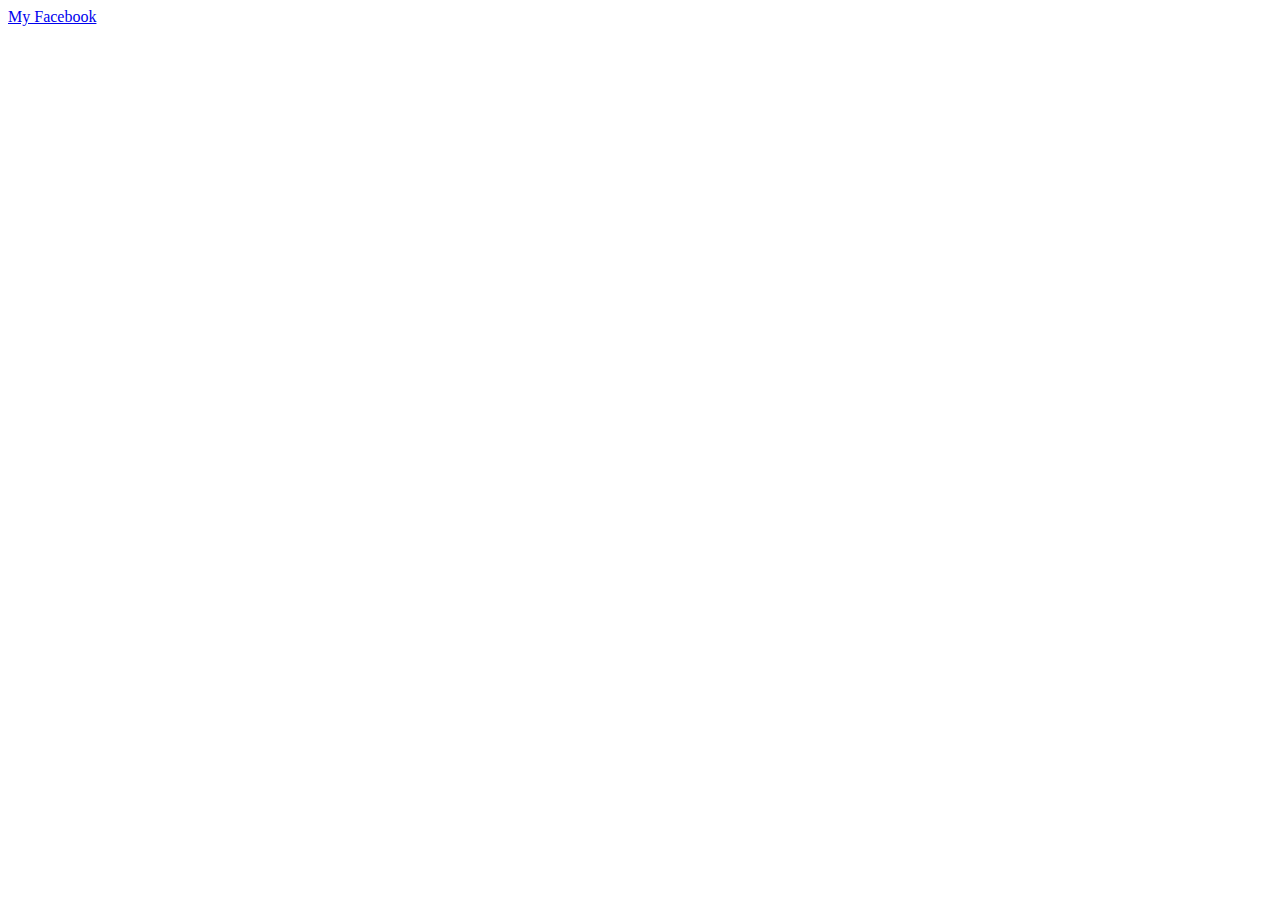
==== contacts.html @ 041b0539 "Add files via upload" ====
<!DOCTYPE html>
<html lang="en">
<head>
    <meta charset="UTF-8">
    <meta name="viewport" content="width=device-width, initial-scale=1.0">
    <title>Jack's personal Site</title>
</head>
<body>
    <a href="https://www.facebook.com/profile.php?id=100018172689732">My Facebook</a>
    
    
</body>
</html>
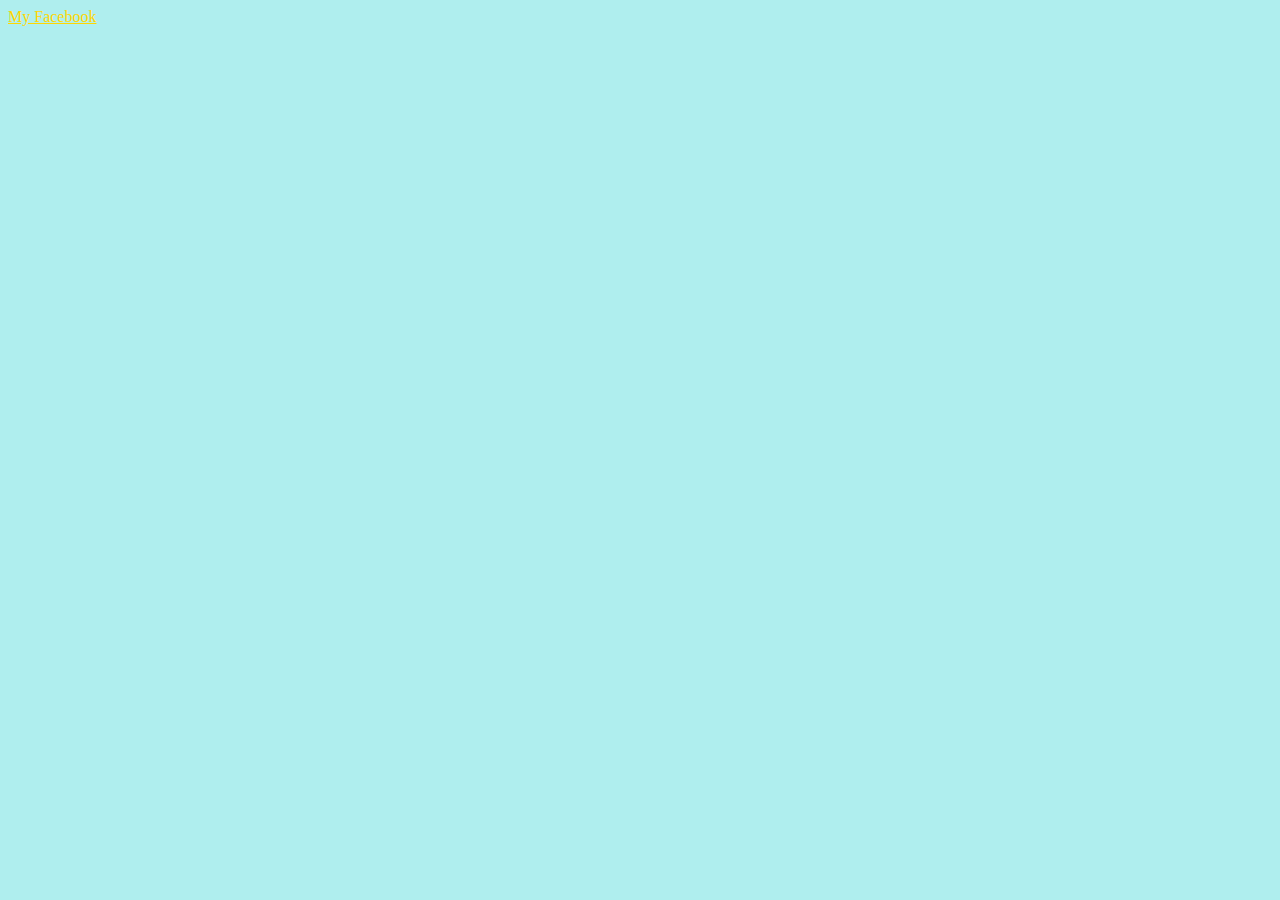
==== commit adf427d6: "Update contacts.html" ====
--- a/contacts.html
+++ b/contacts.html
@@ -4,10 +4,28 @@
     <meta charset="UTF-8">
     <meta name="viewport" content="width=device-width, initial-scale=1.0">
     <title>Jack's personal Site</title>
+    
+    <style>
+        body{
+            background-color: paleturquoise;
+        }
+
+        a:link{
+            color: gold;    
+        }
+
+        a:hover{
+            color: indigo;
+        }
+
+        a:visited{
+            color: red;
+        }
+    </style>
 </head>
 <body>
     <a href="https://www.facebook.com/profile.php?id=100018172689732">My Facebook</a>
     
     
 </body>
-</html>+</html>
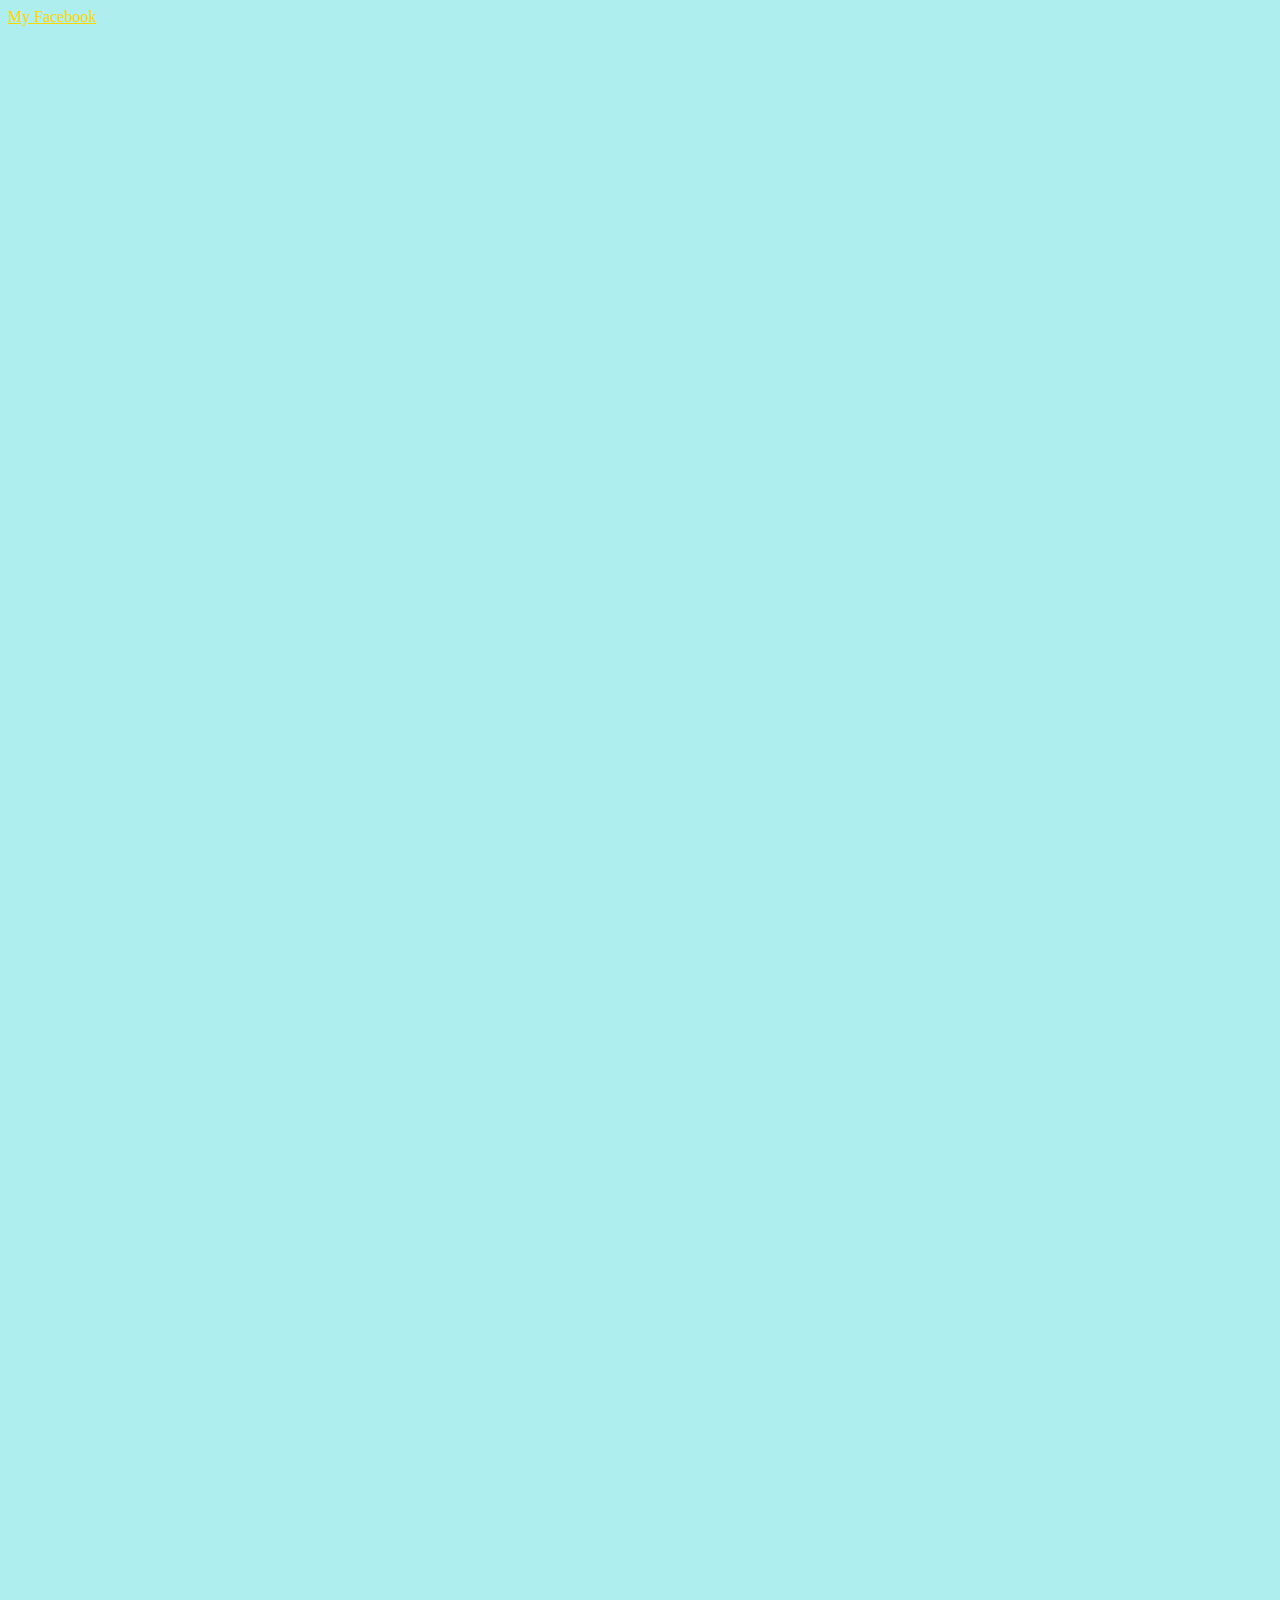
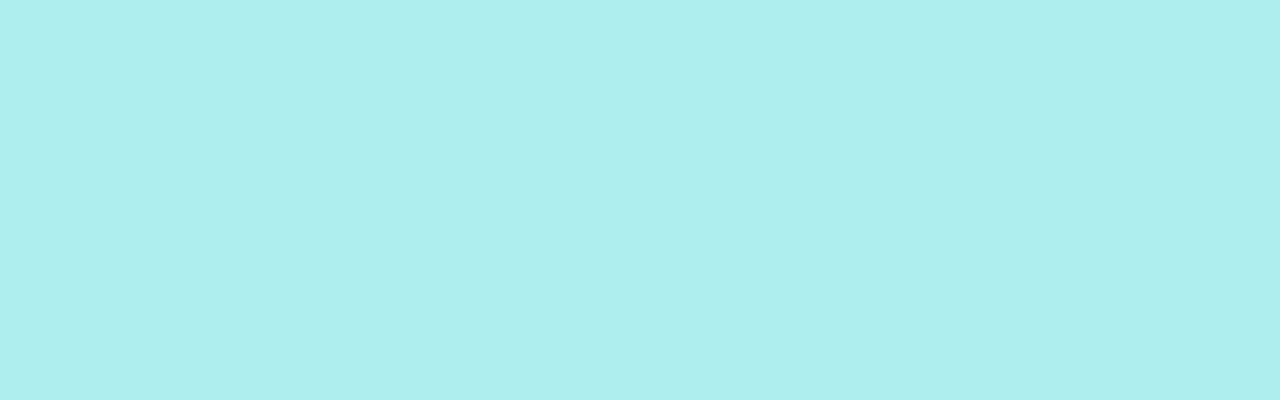
==== commit 801ef4dc: "Update contacts.html" ====
--- a/contacts.html
+++ b/contacts.html
@@ -9,7 +9,16 @@
         body{
             background-color: paleturquoise;
         }
+        
+         div.setting{
+            position: absolute;
+            top: 1200px;
+            right:400pt;
+            width: 1500px;
+            height: 800px;
+        }
 
+        
         a:link{
             color: gold;    
         }
@@ -24,6 +33,9 @@
     </style>
 </head>
 <body>
+    <div class="setting">
+        <img src="image/背景.jpg" alt="">
+    </div>
     <a href="https://www.facebook.com/profile.php?id=100018172689732">My Facebook</a>
     
     
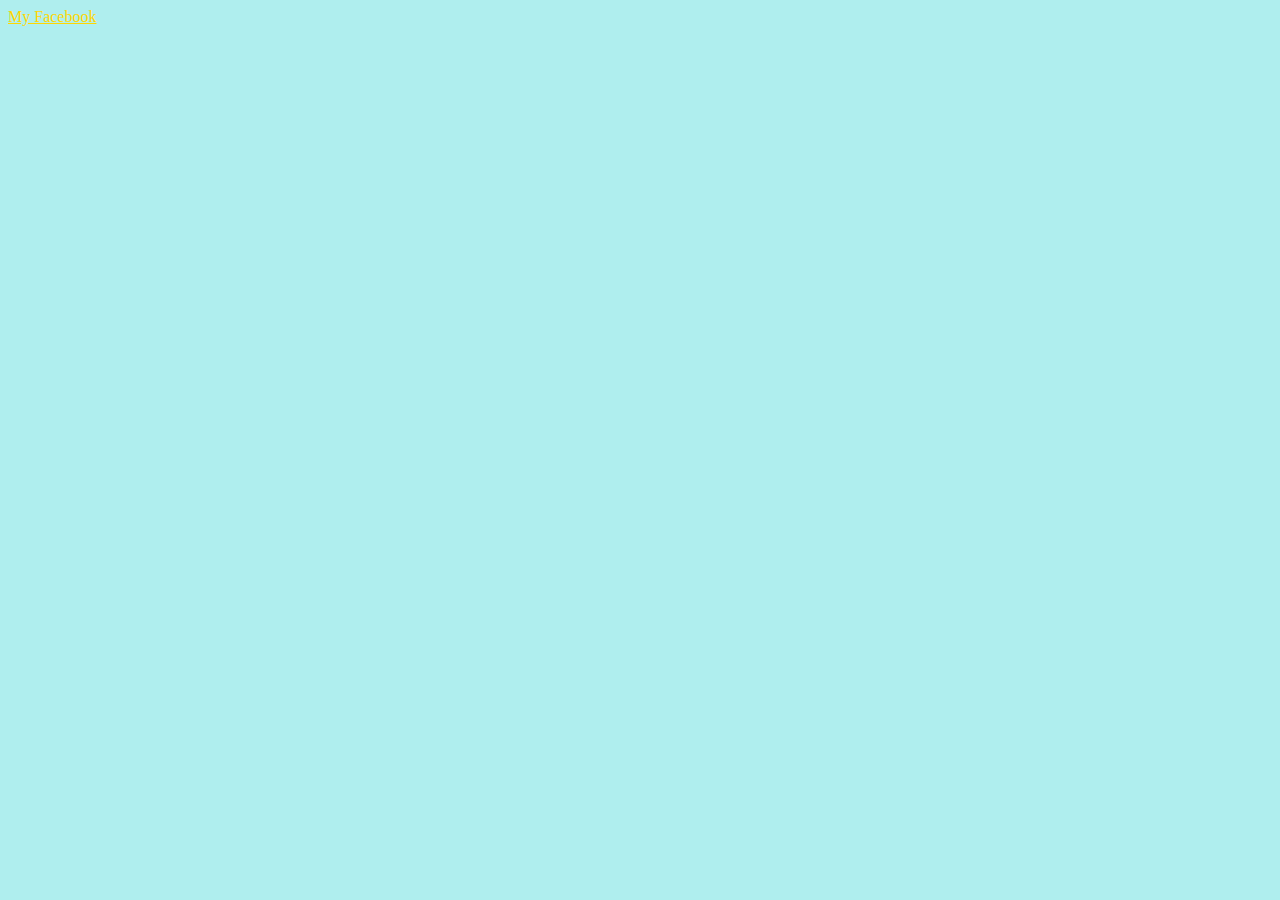
==== commit 554f3be2: "Update contacts.html" ====
--- a/contacts.html
+++ b/contacts.html
@@ -10,13 +10,9 @@
             background-color: paleturquoise;
         }
         
-         div.setting{
-            position: absolute;
-            top: 1200px;
-            right:400pt;
-            width: 1500px;
-            height: 800px;
-        }
+        body {
+            background-image: url("背景.jpg");
+        } 
 
         
         a:link{
@@ -33,9 +29,7 @@
     </style>
 </head>
 <body>
-    <div class="setting">
-        <img src="image/背景.jpg" alt="">
-    </div>
+    
     <a href="https://www.facebook.com/profile.php?id=100018172689732">My Facebook</a>
     
     
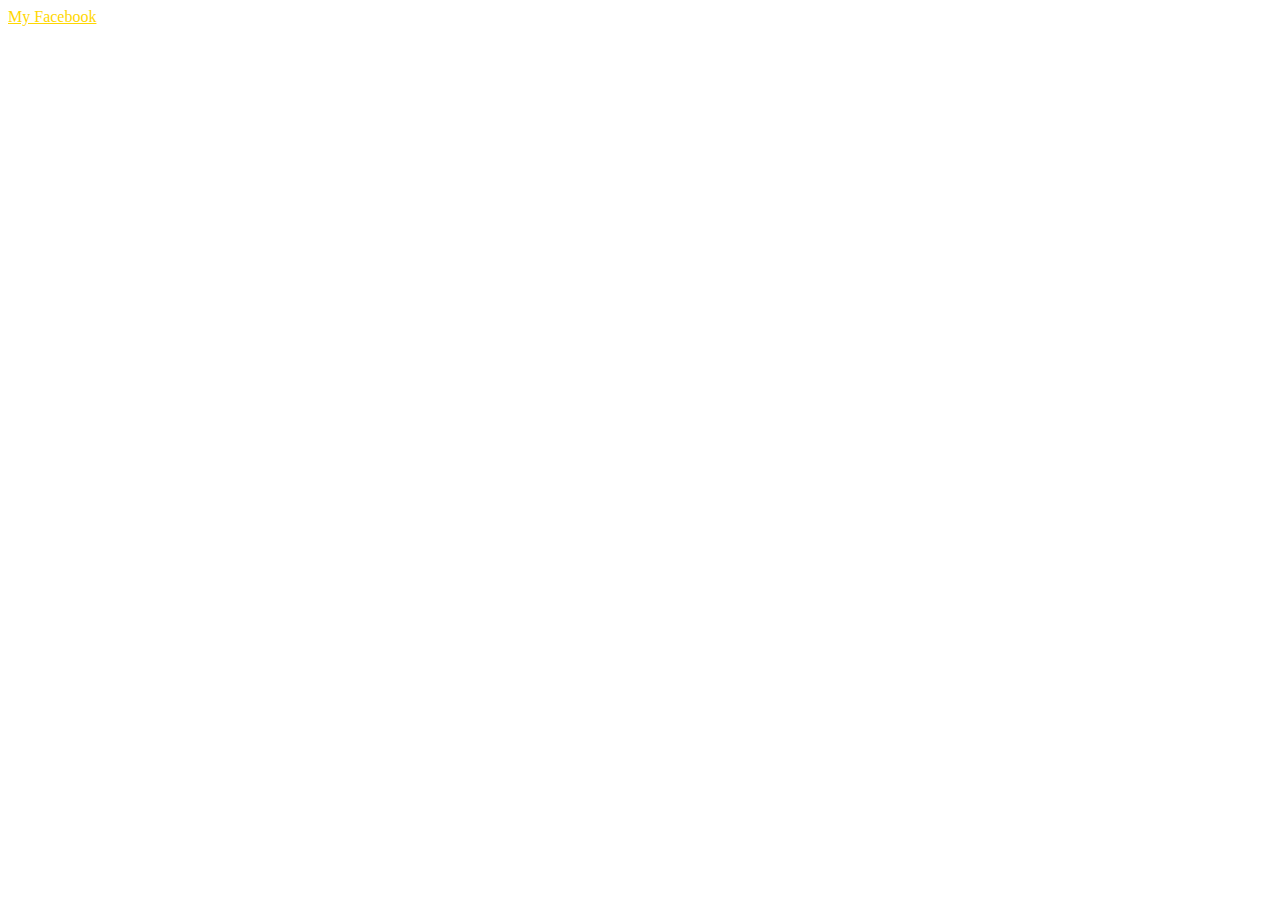
==== commit b2517f7c: "Update contacts.html" ====
--- a/contacts.html
+++ b/contacts.html
@@ -6,10 +6,6 @@
     <title>Jack's personal Site</title>
     
     <style>
-        body{
-            background-color: paleturquoise;
-        }
-        
         body {
             background-image: url("背景.jpg");
         } 
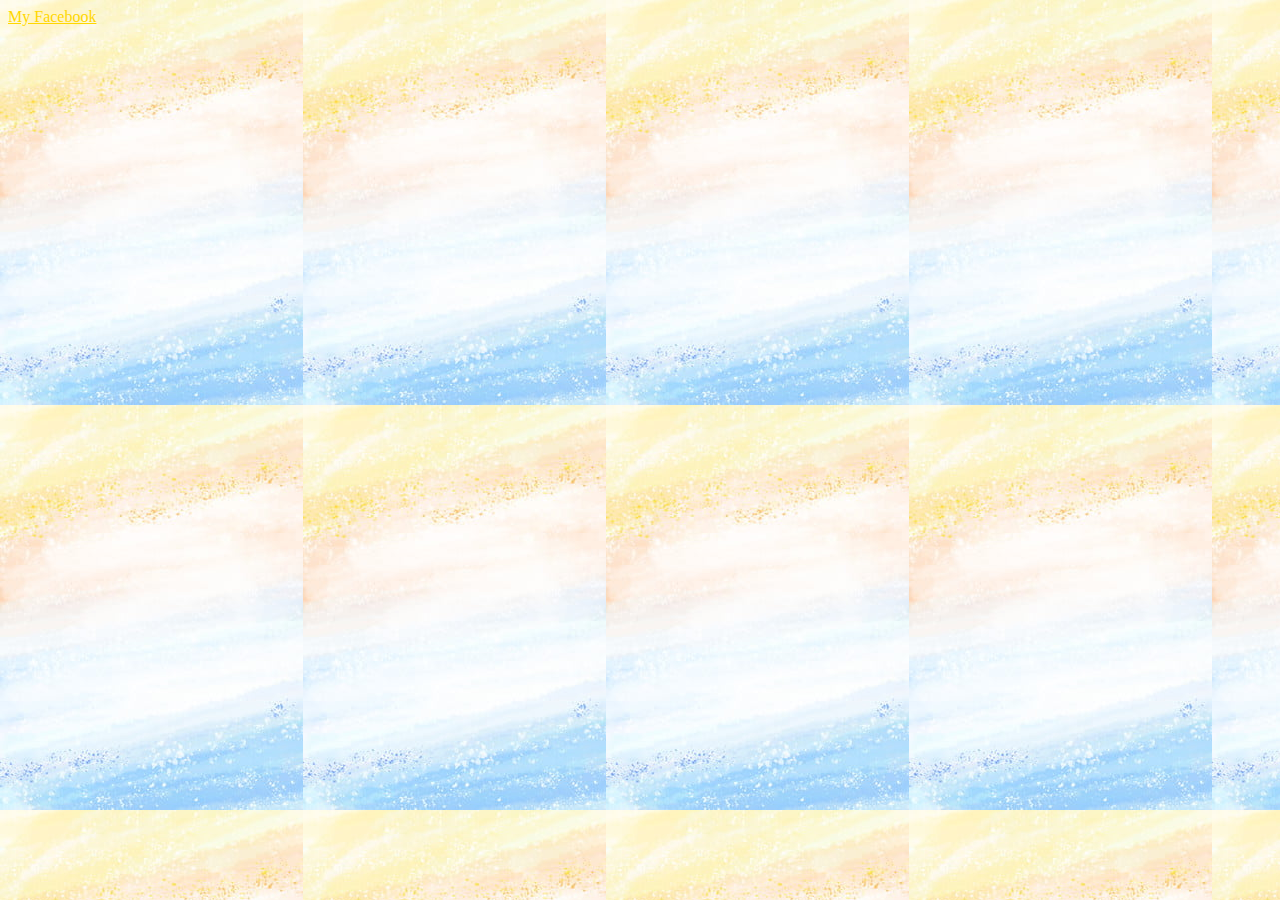
==== commit 9027f104: "Update contacts.html" ====
--- a/contacts.html
+++ b/contacts.html
@@ -7,7 +7,7 @@
     
     <style>
         body {
-            background-image: url("背景.jpg");
+            background-image: url("image/背景.jpg");
         } 
 
         
